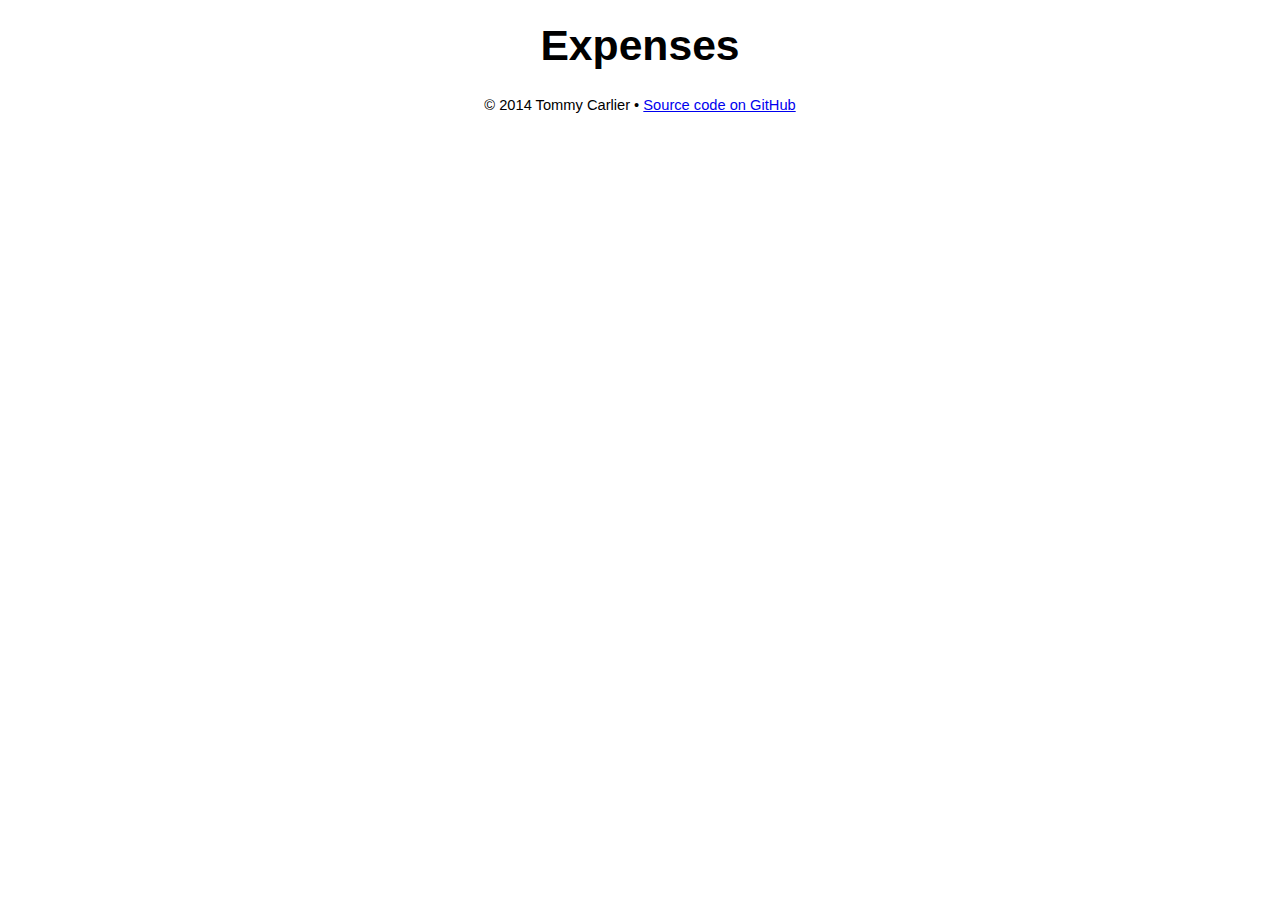
==== index.html @ 062ddb7b "Empty project" ====
<!DOCTYPE html>
<html lang="en-US"><head>
<meta charset="utf-8">
<meta name="viewport" content="width=device-width,initial-scale=1.0">
<title>Expenses</title>
<style>
body { font:normal 16pt/150% 'Avenir','Segoe UI',sans-serif; text-align:center }
main { font-size:13pt }
footer { font-size:11pt }

#launch { display:inline-block; padding:0.3em 1em; text-decoration:none; font-size:16pt;
	background:#EEE; background-image:linear-gradient(to bottom, #F5F5F5, #E9E9E9); color:#000;
	border:solid 1px #BBB; border-radius:3px; box-shadow:inset 0 -1px 1px #BBB }
#launch:focus { outline:none; box-shadow:inset 0 -1px 1px #BBB,0 0 5px #4288D3 }
#launch:active { padding-top:0.35em; padding-bottom:0.25em; box-shadow:inset 0 1px 1px #BBB }
</style>
</head><body>
<header><h1>Expenses</h1><p></p></header>
<main><p></p><p></p></main>
<footer><p>© 2014 Tommy Carlier • <a href="https://github.com/tommy-carlier/expenses">Source code on GitHub</a></p></footer>
</body></html>
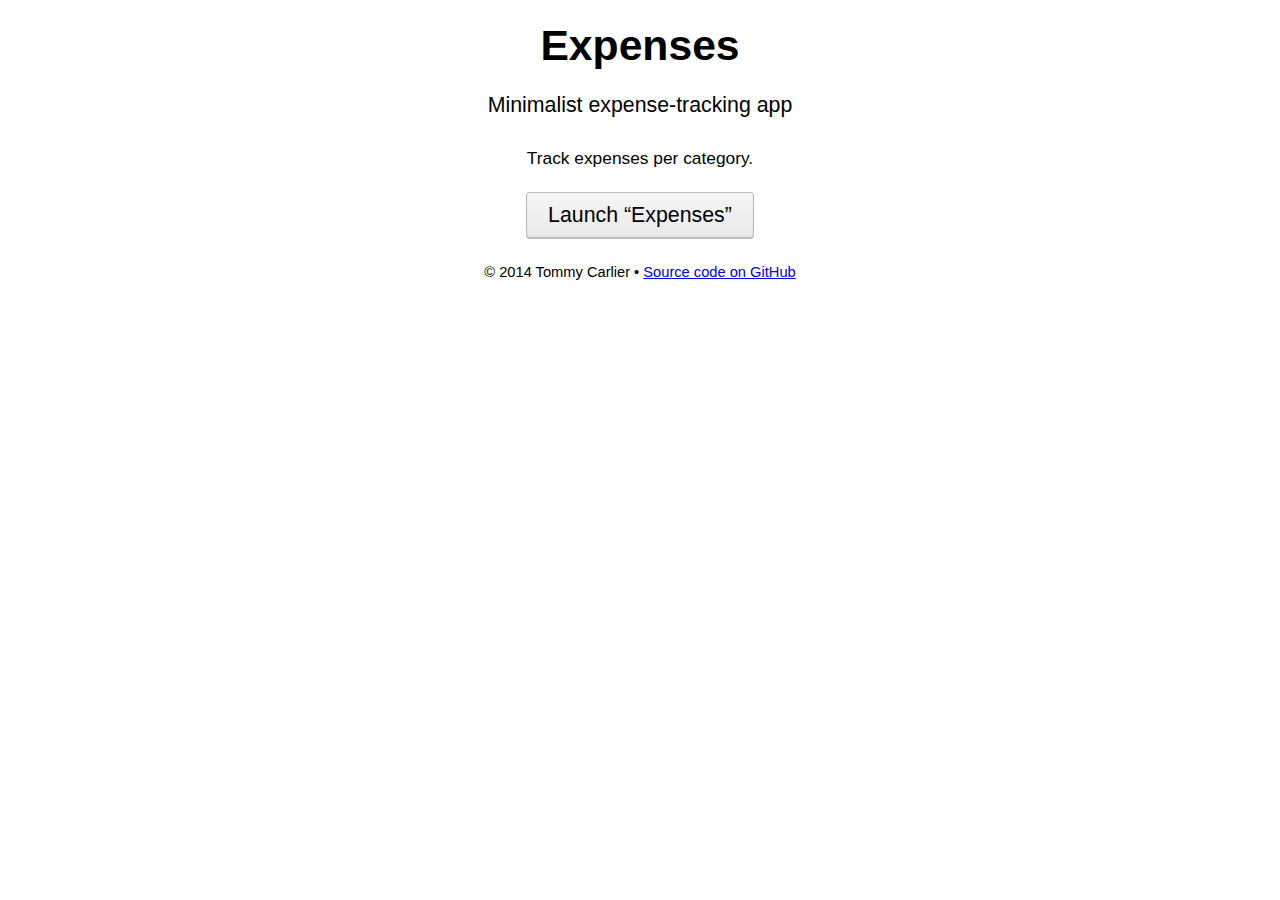
==== commit ce43ff45: "Added offline capabilities" ====
--- a/index.html
+++ b/index.html
@@ -1,8 +1,8 @@
 <!DOCTYPE html>
-<html lang="en-US"><head>
+<html lang="en-US" manifest="cache.manifest"><head>
 <meta charset="utf-8">
+<title>Expenses</title>
 <meta name="viewport" content="width=device-width,initial-scale=1.0">
-<title>Expenses</title>
 <style>
 body { font:normal 16pt/150% 'Avenir','Segoe UI',sans-serif; text-align:center }
 main { font-size:13pt }
@@ -15,7 +15,7 @@
 #launch:active { padding-top:0.35em; padding-bottom:0.25em; box-shadow:inset 0 1px 1px #BBB }
 </style>
 </head><body>
-<header><h1>Expenses</h1><p></p></header>
-<main><p></p><p></p></main>
+<header><h1>Expenses</h1><p>Minimalist expense-tracking app</p></header>
+<main><p>Track expenses per category.</p><p><a id="launch" href="expenses.html">Launch “Expenses”</a></p></main>
 <footer><p>© 2014 Tommy Carlier • <a href="https://github.com/tommy-carlier/expenses">Source code on GitHub</a></p></footer>
 </body></html>